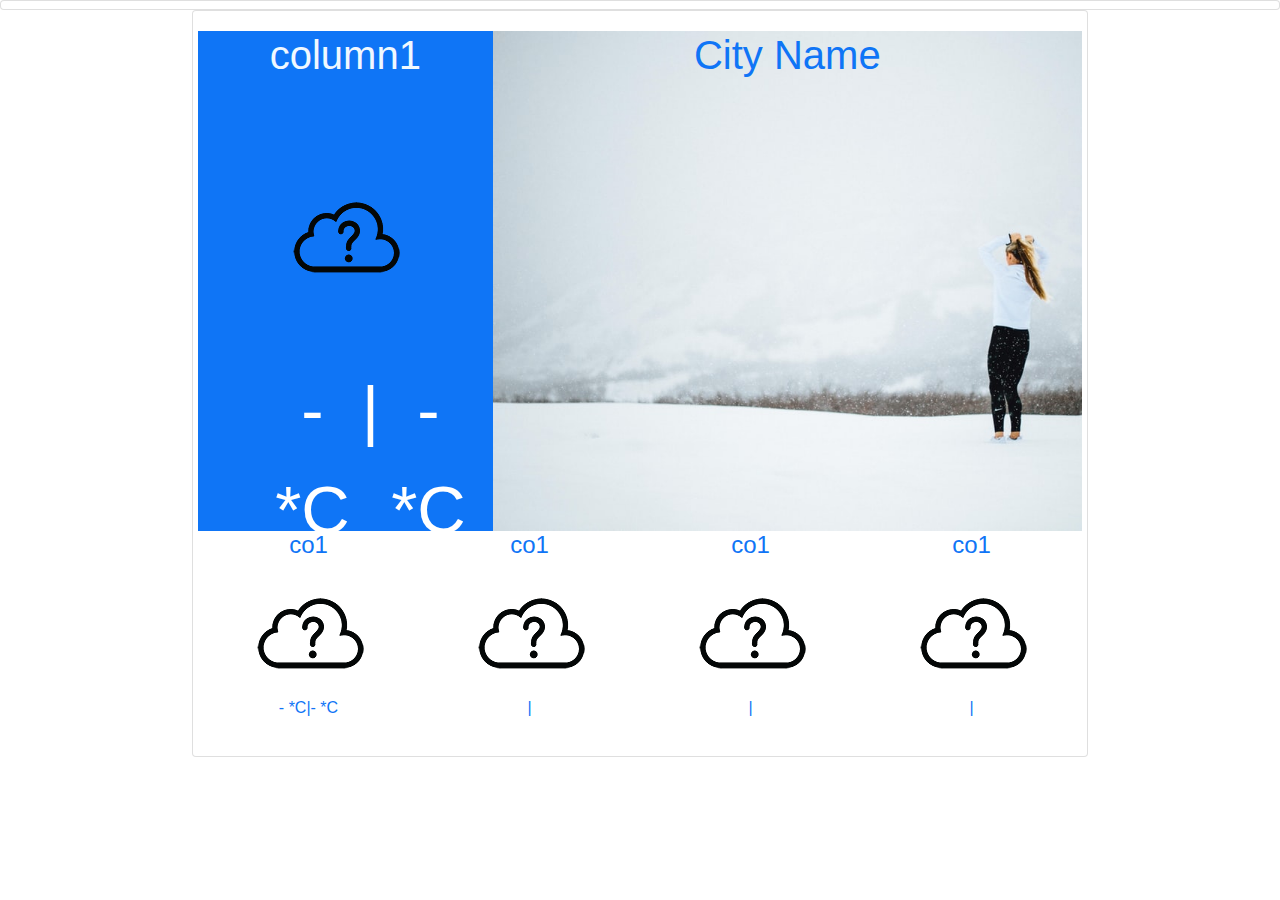
==== index.html @ f9ff3ff8 "first commit" ====
<!DOCTYPE html>
<html lang="en">
<head>
    <meta charset="UTF-8">
    <meta name="viewport" content="width=device-width, initial-scale=1.0">
    <meta http-equiv="X-UA-Compatible" content="ie=edge">
    <!-- <link rel="stylesheet" href="https://stackpath.bootstrapcdn.com/bootstrap/4.3.1/css/bootstrap.min.css" integrity="sha384-ggOyR0iXCbMQv3Xipma34MD+dH/1fQ784/j6cY/iJTQUOhcWr7x9JvoRxT2MZw1T" crossorigin="anonymous"> -->
    <link rel="stylesheet" href="main.css">
    <link rel="stylesheet" href="./bootstrap-4.3.1-dist/css/bootstrap.css">
    <!-- <link rel="stylesheet" href="./bootstrap-4.3.1-dist/css/"> -->
    <title>Weather App</title>
  
</head>
<body onload="getLocation()">
  <center>
    <div class="card">
        <h1></h1>
    
       
        
      </div>
    
   
    <div class="card" style="width: 70%;">
       <div class="card-body">
     
          <div class="row">
            <div class="col-md-4 ">
                <h1 id="week_day">column1</h1> 
                <div class="icon">
                    <img src="icons/unknown.png" alt="" class="logo_icon">
                </div>
                <div class="temperature">
                        <p id="highest_temp">- *<span>C</span></p>|<p id="lowest_temp">- *<span>C</span></p>
                    </div>
     
                <h2 id="highest_temp"></h2>
                <h2 id="lowest_temp"></h2>
            </div>
            <div class="col-md-8 city_name_container">
                <h1 id="city_name">City Name </h1> 
            </div>
        </div>
        <div class="row second_row">
            <div class="col-md-3">
                <h4 id="day1">co1</h4>
                <div class="icon1">
                    <img src="icons/unknown.png" alt="">
                </div>
                
                <div class=".temperature">
                 <p id="max_temp_2"></p>- *<span>C</span>|<p id="min_temp_2">- *<span>C</span></p> 
                </div>
       </div>
            <div class="col-md-3">
                    <h4 id="day2">co1</h4>
                <div class="icon2">
                    <img src="icons/unknown.png" alt="">
                </div>
             
                    <p id="max_temp_3"></p> | <p id="min_temp_3"></p>
             
             
              
            </div>
            <div class="col-md-3">
                    <h4 id="day3">co1</h4>
                <div class="icon3">
                    <img src="icons/unknown.png" alt="">
                </div>
               
                    <p id="max_temp_4"></p> | <p id="min_temp_4"></p>
              
              
              
            </div>
            <div class="col-md-3">
                    <h4 id="day4">co1</h4>
                <div class="icon4">
                    <img src="icons/unknown.png" alt="">
                </div>
               <p id="max_temp_5"></p> | <p id="min_temp_5"></p>
               
             
            </div>
            <!-- <div class="col-md-2">
                    <h4 id="day5">co1</h4>
                <div class="icon5">
                    <img src="icons/unknown.png" alt="">
                </div>
                <p id="max_temp_6"></p> | <p id="min_temp_6"></p>
            </div> -->
            
        </div>
       
      </div>
      
  
  </center> 
 
    <script src="weather.js"></script>   


</body>
</html>
---- main.css ----
.col-md-4 {
    background-color: #0F75F6;
    color: aliceblue;
    height: 500px;
}
.city_name_container{
    height: 500px;
    background-image: url('./photo-1454447170982-596ddff4606a.jpeg');
    background-size: cover;
}
.icon-img {
    background-color: red;
}
.second_row {
    color: #0F75F6;
}
.city_name_container{
    color: #0F75F6;
}
.col-md-2 {
    margin-left: 29px;
}
#adjust{
    margin-left:53px;
}
.temperature {
    margin-left: 19%;
    margin-top: 60px;
    color: white;
    font-size: 67px;
    display: flex;
   
}
p {
    display: inline-block;
} 
.icon{
    margin-top:35%;
}
.week_day{
    font-size: 45px;
}
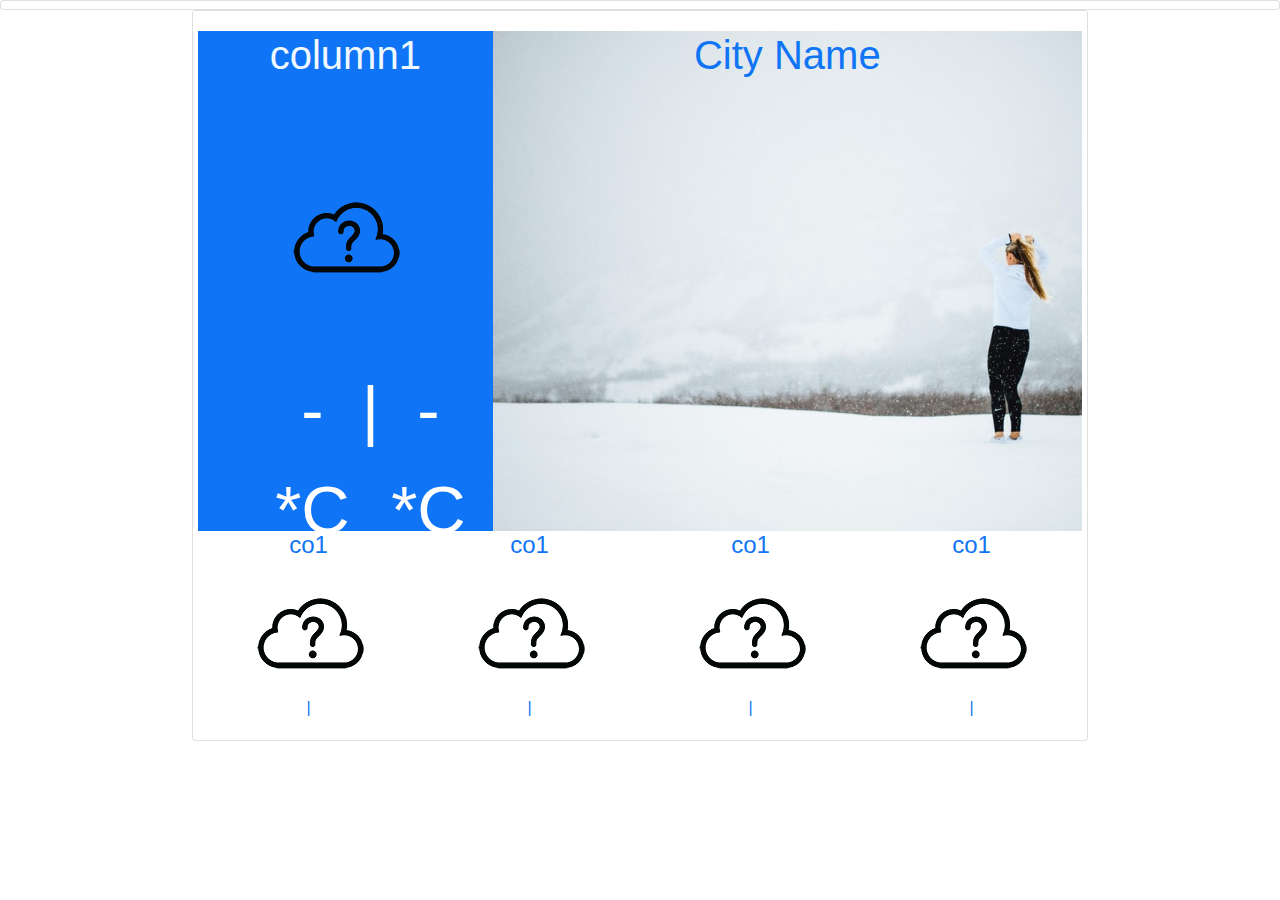
==== commit cce0317a: "first commits" ====
--- a/index.html
+++ b/index.html
@@ -49,7 +49,7 @@
                 </div>
                 
                 <div class=".temperature">
-                 <p id="max_temp_2"></p>- *<span>C</span>|<p id="min_temp_2">- *<span>C</span></p> 
+                 <p id="max_temp_2"></p>|<p id="min_temp_2"></p> 
                 </div>
        </div>
             <div class="col-md-3">
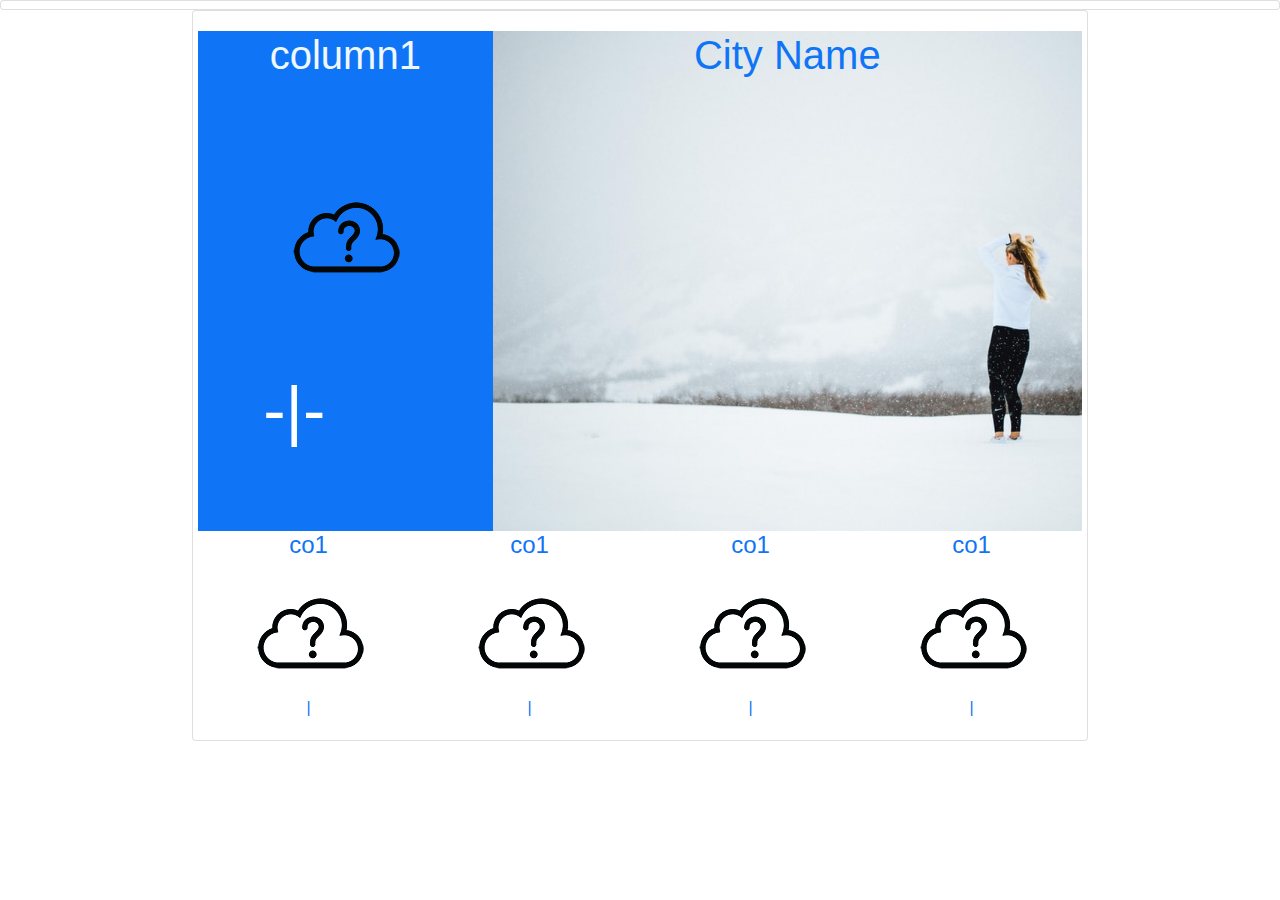
==== commit 67b27b91: "weather" ====
--- a/index.html
+++ b/index.html
@@ -31,7 +31,7 @@
                     <img src="icons/unknown.png" alt="" class="logo_icon">
                 </div>
                 <div class="temperature">
-                        <p id="highest_temp">- *<span>C</span></p>|<p id="lowest_temp">- *<span>C</span></p>
+                        <p id="highest_temp">-</p>|<p id="lowest_temp">-</p>
                     </div>
      
                 <h2 id="highest_temp"></h2>
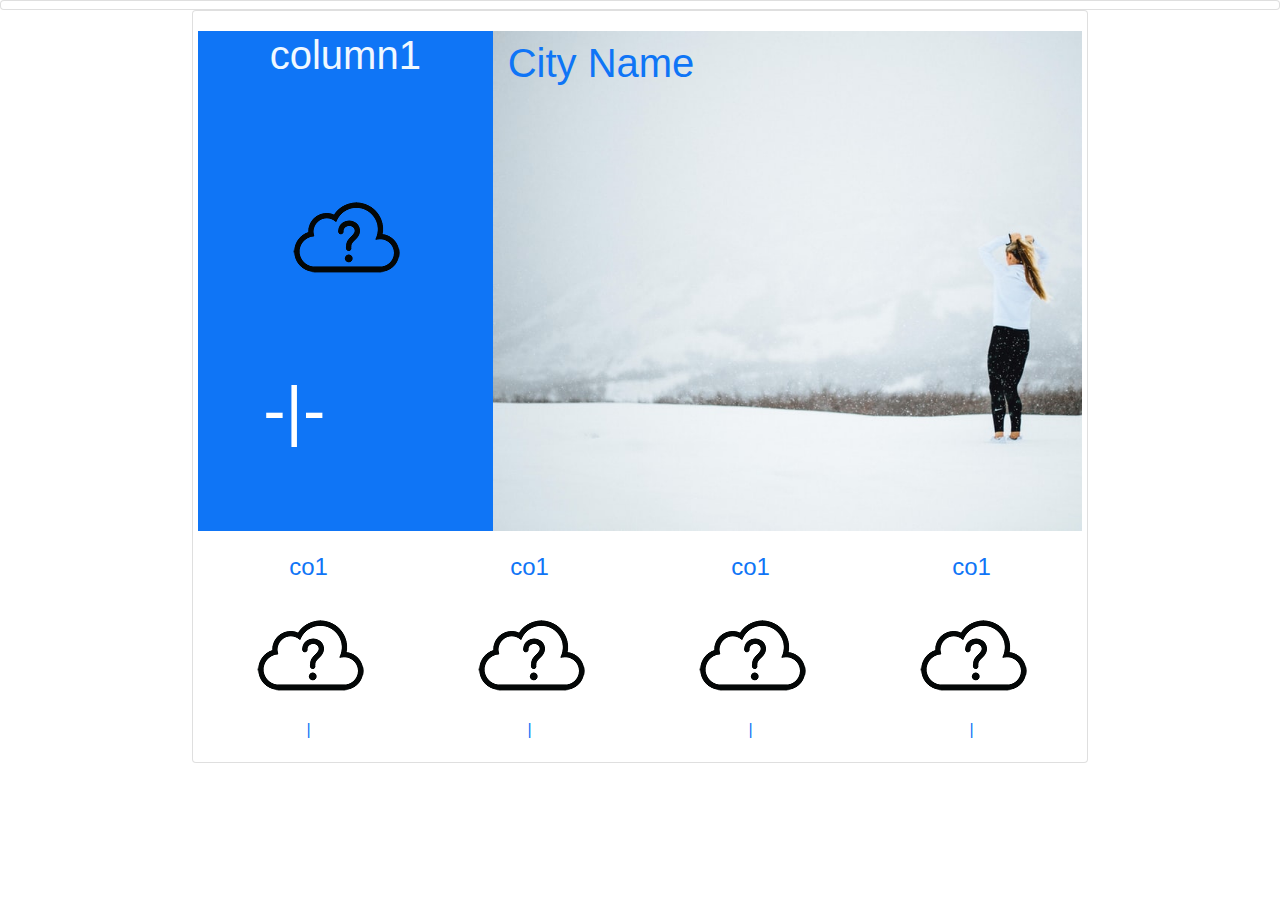
==== commit 34be907c: "fixed" ====
--- a/index.html
+++ b/index.html
@@ -21,7 +21,7 @@
       </div>
     
    
-    <div class="card" style="width: 70%;">
+    <div class="card" style="width:70%;">
        <div class="card-body">
      
           <div class="row">
@@ -37,11 +37,14 @@
                 <h2 id="highest_temp"></h2>
                 <h2 id="lowest_temp"></h2>
             </div>
-            <div class="col-md-8 city_name_container">
+            <div class="col-md-8 city_name_container" id="city_name_container">
+                    <h1 id="greet_user"></h1>
                 <h1 id="city_name">City Name </h1> 
+              
             </div>
+           
         </div>
-        <div class="row second_row">
+        <div class="row" id="second_row" style="margin-top: 22px;">
             <div class="col-md-3">
                 <h4 id="day1">co1</h4>
                 <div class="icon1">
@@ -83,17 +86,11 @@
                
              
             </div>
-            <!-- <div class="col-md-2">
-                    <h4 id="day5">co1</h4>
-                <div class="icon5">
-                    <img src="icons/unknown.png" alt="">
-                </div>
-                <p id="max_temp_6"></p> | <p id="min_temp_6"></p>
-            </div> -->
             
         </div>
        
-      </div>
+</div>
+</div>
       
   
   </center> 
--- a/main.css
+++ b/main.css
@@ -11,7 +11,7 @@
 .icon-img {
     background-color: red;
 }
-.second_row {
+#second_row {
     color: #0F75F6;
 }
 .city_name_container{
@@ -39,4 +39,17 @@
 }
 .week_day{
     font-size: 45px;
-}+}
+
+.city_name_container{
+    text-align: left;
+   
+    font-size:3.5rem;
+}
+.greet_user {
+    font-size:3.5rem;   
+}
+.second_row {
+    margin-top:22px;
+}
+ 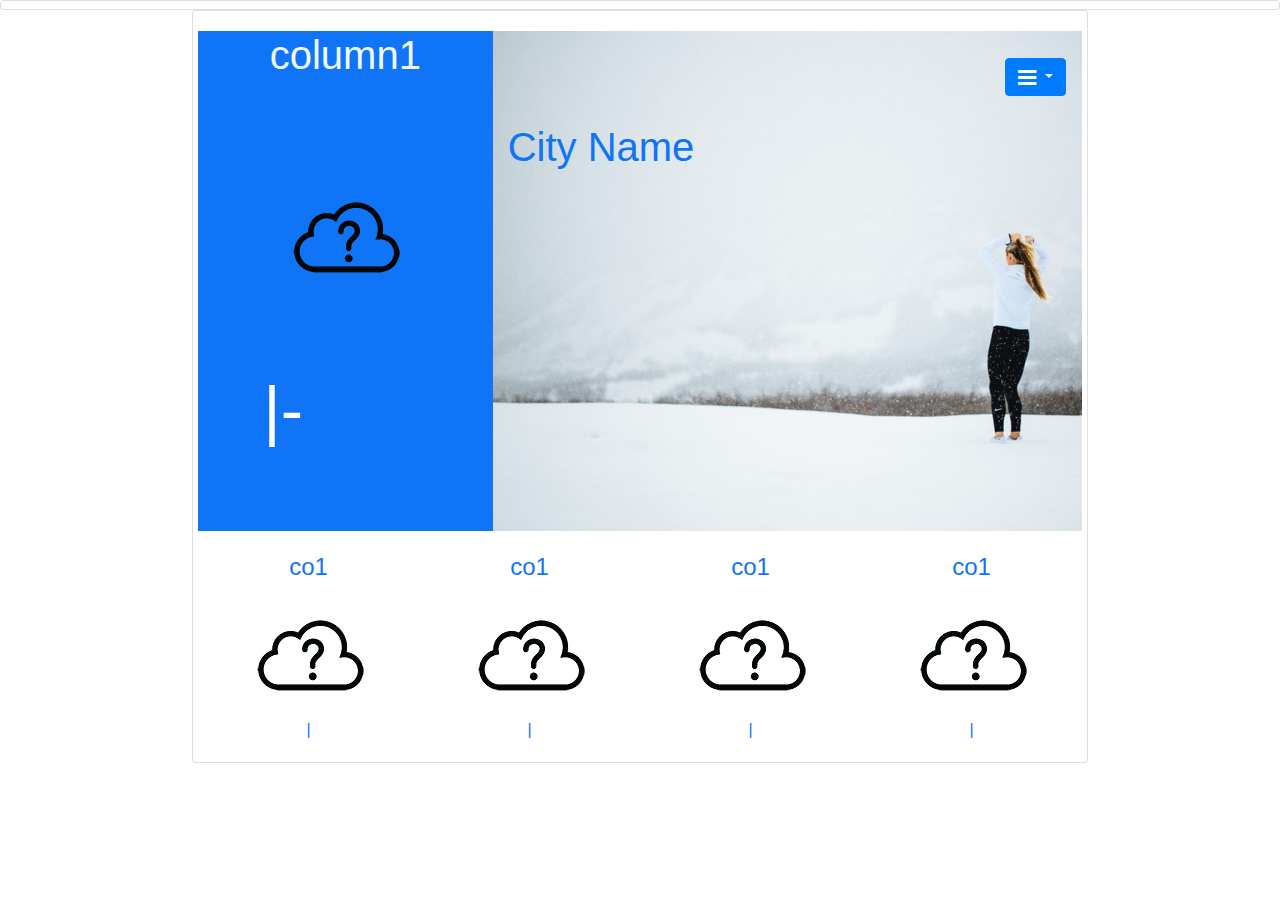
==== commit 50bfe2f0: "data" ====
--- a/index.html
+++ b/index.html
@@ -7,7 +7,9 @@
     <!-- <link rel="stylesheet" href="https://stackpath.bootstrapcdn.com/bootstrap/4.3.1/css/bootstrap.min.css" integrity="sha384-ggOyR0iXCbMQv3Xipma34MD+dH/1fQ784/j6cY/iJTQUOhcWr7x9JvoRxT2MZw1T" crossorigin="anonymous"> -->
     <link rel="stylesheet" href="main.css">
     <link rel="stylesheet" href="./bootstrap-4.3.1-dist/css/bootstrap.css">
+    <link rel="stylesheet" href="https://stackpath.bootstrapcdn.com/font-awesome/4.7.0/css/font-awesome.min.css">
     <!-- <link rel="stylesheet" href="./bootstrap-4.3.1-dist/css/"> -->
+    <link href="https://fonts.googleapis.com/css?family=Quicksand&display=swap" rel="stylesheet">
     <title>Weather App</title>
   
 </head>
@@ -31,13 +33,29 @@
                     <img src="icons/unknown.png" alt="" class="logo_icon">
                 </div>
                 <div class="temperature">
-                        <p id="highest_temp">-</p>|<p id="lowest_temp">-</p>
+                        <p id="highest_temp"></p>|<p id="lowest_temp">-</p>
                     </div>
      
                 <h2 id="highest_temp"></h2>
                 <h2 id="lowest_temp"></h2>
             </div>
             <div class="col-md-8 city_name_container" id="city_name_container">
+                    <div class="dropdown">
+                            <button type="button" class="btn btn-primary dropdown-toggle" data-toggle="dropdown">
+                                    <i
+                                    class="fa fa-bars fa-lg"></i>
+                            </button>
+                         
+                            <div class="dropdown-menu">
+                                 
+                              <button onclick="getCity('51.5085','-0.1258')" class="dropdown-item">London</button>
+                              <button onclick="getCity('40.7306', '-73.9867')" class="dropdown-item">New York</button>
+                              <button onclick="getCity('25.2684', '55.2962')" class="dropdown-item">Dubai</button>
+                              <button onclick="getCity('52.3728', '4.8936')" class="dropdown-item">Amsterdam</button>
+                              <button onclick="getCity('35.6828', '139.759')" class="dropdown-item">Tokyo</button>
+                              <button onclick="getCity('-41.2888', '174.7772')" class="dropdown-item">Wellington</button>
+                            </div>
+                          </div>
                     <h1 id="greet_user"></h1>
                 <h1 id="city_name">City Name </h1> 
               
@@ -94,9 +112,12 @@
       
   
   </center> 
- 
-    <script src="weather.js"></script>   
-
+  <script src="weather.js"></script>   
+  <script src="city.js"></script>
+  <script src="https://code.jquery.com/jquery-3.3.1.slim.min.js" integrity="sha384-q8i/X+965DzO0rT7abK41JStQIAqVgRVzpbzo5smXKp4YfRvH+8abtTE1Pi6jizo" crossorigin="anonymous"></script>
+<script src="https://cdnjs.cloudflare.com/ajax/libs/popper.js/1.14.7/umd/popper.min.js" integrity="sha384-UO2eT0CpHqdSJQ6hJty5KVphtPhzWj9WO1clHTMGa3JDZwrnQq4sF86dIHNDz0W1" crossorigin="anonymous"></script>
+<script src="https://stackpath.bootstrapcdn.com/bootstrap/4.3.1/js/bootstrap.min.js" integrity="sha384-JjSmVgyd0p3pXB1rRibZUAYoIIy6OrQ6VrjIEaFf/nJGzIxFDsf4x0xIM+B07jRM" crossorigin="anonymous"></script>
+   
 
 </body>
 </html>--- a/main.css
+++ b/main.css
@@ -1,3 +1,6 @@
+*body {
+    font-family:'Quicksand';
+}
 .col-md-4 {
     background-color: #0F75F6;
     color: aliceblue;
@@ -52,4 +55,9 @@
 .second_row {
     margin-top:22px;
 }
- +.btn-primary {
+    color: #fff;
+    background-color: #007bff;
+    border-color: #007bff;
+    margin-left: 89%;
+}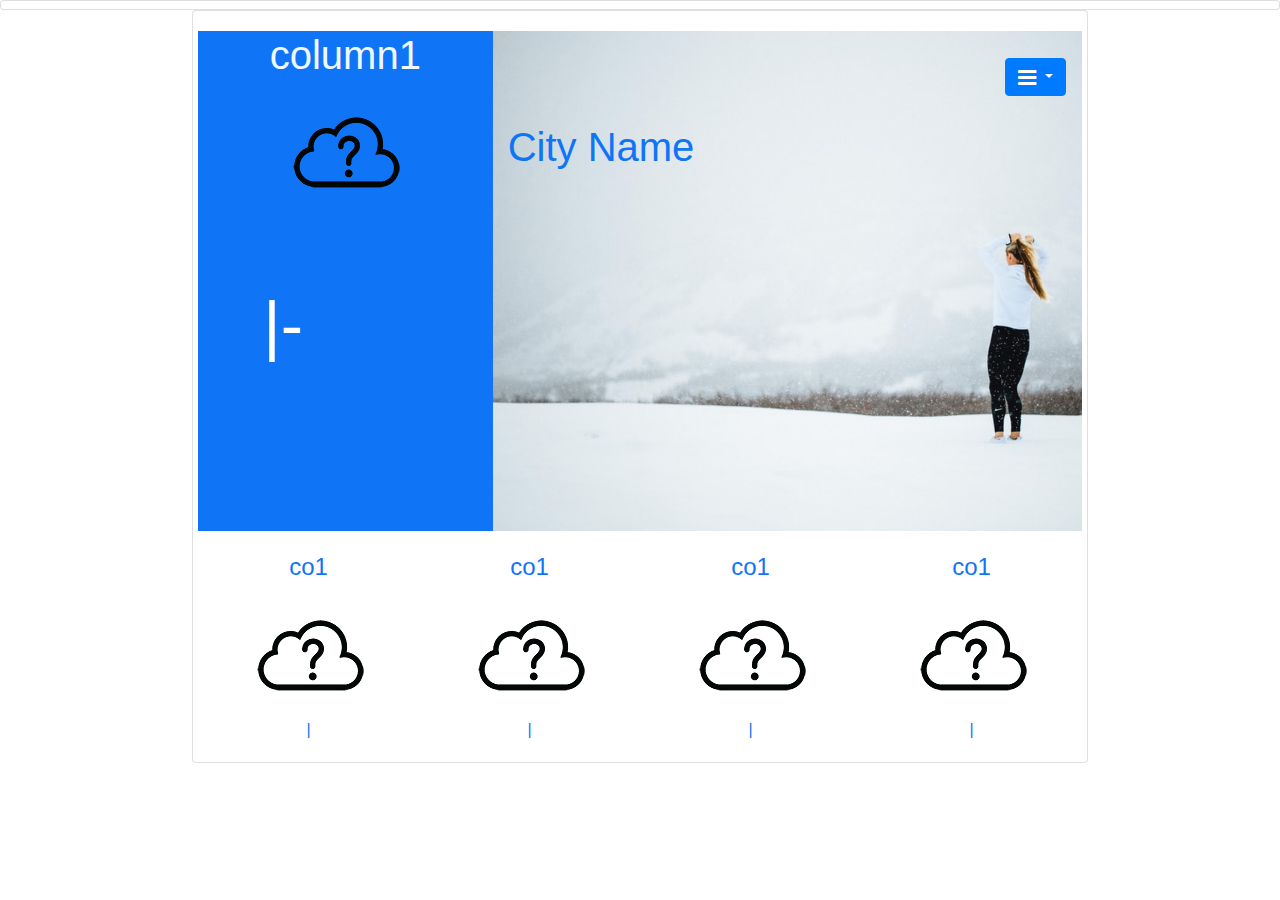
==== commit 6adfdf56: "Specbee JS" ====
--- a/index.html
+++ b/index.html
@@ -1,5 +1,6 @@
 <!DOCTYPE html>
 <html lang="en">
+
 <head>
     <meta charset="UTF-8">
     <meta name="viewport" content="width=device-width, initial-scale=1.0">
@@ -11,113 +12,102 @@
     <!-- <link rel="stylesheet" href="./bootstrap-4.3.1-dist/css/"> -->
     <link href="https://fonts.googleapis.com/css?family=Quicksand&display=swap" rel="stylesheet">
     <title>Weather App</title>
-  
+
 </head>
+
 <body onload="getLocation()">
-  <center>
-    <div class="card">
-        <h1></h1>
-    
-       
-        
-      </div>
-    
-   
-    <div class="card" style="width:70%;">
-       <div class="card-body">
-     
-          <div class="row">
-            <div class="col-md-4 ">
-                <h1 id="week_day">column1</h1> 
-                <div class="icon">
-                    <img src="icons/unknown.png" alt="" class="logo_icon">
+    <center>
+        <div class="card">
+            <h1></h1>
+</div>
+<div class="card" style="width:70%;">
+            <div class="card-body">
+ <div class="row">
+                    <div class="col-md-4 ">
+                        <h1 id="week_day">column1</h1>
+                        <div id="icon">
+                            <img src="icons/unknown.png" alt="" class="logo_icon">
+                        </div>
+                        <div class="temperature">
+                            <p id="highest_temp"></p>|<p id="lowest_temp">-</p>
+                        </div>
+
+                        <h2 id="highest_temp"></h2>
+                        <h2 id="lowest_temp"></h2>
+                    </div>
+                    <div class="col-md-8 city_name_container" id="city_name_container">
+                        <div class="dropdown">
+                            <button type="button" class="btn btn-primary dropdown-toggle" data-toggle="dropdown">
+                                <i class="fa fa-bars fa-lg"></i>
+                            </button>
+
+                            <div class="dropdown-menu">
+
+                                <button onclick="getCity('51.5085','-0.1258')" class="dropdown-item">London</button>
+                                <button onclick="getCity('40.7306', '-73.9867')" class="dropdown-item">New York</button>
+                                <button onclick="getCity('25.2684', '55.2962')" class="dropdown-item">Dubai</button>
+                                <button onclick="getCity('52.3728', '4.8936')" class="dropdown-item">Amsterdam</button>
+                                <button onclick="getCity('35.6828', '139.759')" class="dropdown-item">Tokyo</button>
+                                <button onclick="getCity('-41.2888', '174.7772')"
+                                    class="dropdown-item">Wellington</button>
+                            </div>
+                        </div>
+                        <h1 id="greet_user"></h1>
+                        <h1 id="city_name">City Name </h1>
+
+                    </div>
+
                 </div>
-                <div class="temperature">
-                        <p id="highest_temp"></p>|<p id="lowest_temp">-</p>
+                <div class="row" id="second_row" style="margin-top: 22px;">
+                    <div class="col-md-3">
+                        <h4 id="day1">co1</h4>
+                        <div class="icon1">
+                            <img src="icons/unknown.png" alt="">
+                        </div>
+
+                        <div class=".temperature">
+                            <p id="max_temp_2"></p>|<p id="min_temp_2"></p>
+                        </div>
                     </div>
-     
-                <h2 id="highest_temp"></h2>
-                <h2 id="lowest_temp"></h2>
+                    <div class="col-md-3">
+                        <h4 id="day2">co1</h4>
+                        <div class="icon2">
+                            <img src="icons/unknown.png" alt="">
+                        </div>
+
+                        <p id="max_temp_3"></p> | <p id="min_temp_3"></p>
+
+                    </div>
+                    <div class="col-md-3">
+                        <h4 id="day3">co1</h4>
+                        <div class="icon3">
+                            <img src="icons/unknown.png" alt="">
+                        </div>
+
+                        <p id="max_temp_4"></p> | <p id="min_temp_4"></p>
+                    </div>
+                    <div class="col-md-3">
+                        <h4 id="day4">co1</h4>
+                        <div class="icon4">
+                            <img src="icons/unknown.png" alt="">
+                        </div>
+                        <p id="max_temp_5"></p> | <p id="min_temp_5"></p>
+                    </div>
+                </div>
+
             </div>
-            <div class="col-md-8 city_name_container" id="city_name_container">
-                    <div class="dropdown">
-                            <button type="button" class="btn btn-primary dropdown-toggle" data-toggle="dropdown">
-                                    <i
-                                    class="fa fa-bars fa-lg"></i>
-                            </button>
-                         
-                            <div class="dropdown-menu">
-                                 
-                              <button onclick="getCity('51.5085','-0.1258')" class="dropdown-item">London</button>
-                              <button onclick="getCity('40.7306', '-73.9867')" class="dropdown-item">New York</button>
-                              <button onclick="getCity('25.2684', '55.2962')" class="dropdown-item">Dubai</button>
-                              <button onclick="getCity('52.3728', '4.8936')" class="dropdown-item">Amsterdam</button>
-                              <button onclick="getCity('35.6828', '139.759')" class="dropdown-item">Tokyo</button>
-                              <button onclick="getCity('-41.2888', '174.7772')" class="dropdown-item">Wellington</button>
-                            </div>
-                          </div>
-                    <h1 id="greet_user"></h1>
-                <h1 id="city_name">City Name </h1> 
-              
-            </div>
-           
         </div>
-        <div class="row" id="second_row" style="margin-top: 22px;">
-            <div class="col-md-3">
-                <h4 id="day1">co1</h4>
-                <div class="icon1">
-                    <img src="icons/unknown.png" alt="">
-                </div>
-                
-                <div class=".temperature">
-                 <p id="max_temp_2"></p>|<p id="min_temp_2"></p> 
-                </div>
-       </div>
-            <div class="col-md-3">
-                    <h4 id="day2">co1</h4>
-                <div class="icon2">
-                    <img src="icons/unknown.png" alt="">
-                </div>
-             
-                    <p id="max_temp_3"></p> | <p id="min_temp_3"></p>
-             
-             
-              
-            </div>
-            <div class="col-md-3">
-                    <h4 id="day3">co1</h4>
-                <div class="icon3">
-                    <img src="icons/unknown.png" alt="">
-                </div>
-               
-                    <p id="max_temp_4"></p> | <p id="min_temp_4"></p>
-              
-              
-              
-            </div>
-            <div class="col-md-3">
-                    <h4 id="day4">co1</h4>
-                <div class="icon4">
-                    <img src="icons/unknown.png" alt="">
-                </div>
-               <p id="max_temp_5"></p> | <p id="min_temp_5"></p>
-               
-             
-            </div>
-            
-        </div>
-       
-</div>
-</div>
-      
-  
-  </center> 
-  <script src="weather.js"></script>   
-  <script src="city.js"></script>
-  <script src="https://code.jquery.com/jquery-3.3.1.slim.min.js" integrity="sha384-q8i/X+965DzO0rT7abK41JStQIAqVgRVzpbzo5smXKp4YfRvH+8abtTE1Pi6jizo" crossorigin="anonymous"></script>
-<script src="https://cdnjs.cloudflare.com/ajax/libs/popper.js/1.14.7/umd/popper.min.js" integrity="sha384-UO2eT0CpHqdSJQ6hJty5KVphtPhzWj9WO1clHTMGa3JDZwrnQq4sF86dIHNDz0W1" crossorigin="anonymous"></script>
-<script src="https://stackpath.bootstrapcdn.com/bootstrap/4.3.1/js/bootstrap.min.js" integrity="sha384-JjSmVgyd0p3pXB1rRibZUAYoIIy6OrQ6VrjIEaFf/nJGzIxFDsf4x0xIM+B07jRM" crossorigin="anonymous"></script>
-   
+    </center>
+    <script src="weather.js"></script>
+<script src="https://code.jquery.com/jquery-3.3.1.slim.min.js"
+        integrity="sha384-q8i/X+965DzO0rT7abK41JStQIAqVgRVzpbzo5smXKp4YfRvH+8abtTE1Pi6jizo" crossorigin="anonymous">
+    </script>
+    <script src="https://cdnjs.cloudflare.com/ajax/libs/popper.js/1.14.7/umd/popper.min.js"
+        integrity="sha384-UO2eT0CpHqdSJQ6hJty5KVphtPhzWj9WO1clHTMGa3JDZwrnQq4sF86dIHNDz0W1" crossorigin="anonymous">
+    </script>
+    <script src="https://stackpath.bootstrapcdn.com/bootstrap/4.3.1/js/bootstrap.min.js"
+        integrity="sha384-JjSmVgyd0p3pXB1rRibZUAYoIIy6OrQ6VrjIEaFf/nJGzIxFDsf4x0xIM+B07jRM" crossorigin="anonymous">
+    </script>
+</body>
 
-</body>
 </html>--- a/main.css
+++ b/main.css
@@ -8,7 +8,7 @@
 }
 .city_name_container{
     height: 500px;
-    background-image: url('./photo-1454447170982-596ddff4606a.jpeg');
+    background-image: url('./images/photo-1454447170982-596ddff4606a.jpeg');
     background-size: cover;
 }
 .icon-img {
@@ -57,7 +57,7 @@
 }
 .btn-primary {
     color: #fff;
-    background-color: #007bff;
-    border-color: #007bff;
+  
+  
     margin-left: 89%;
 }